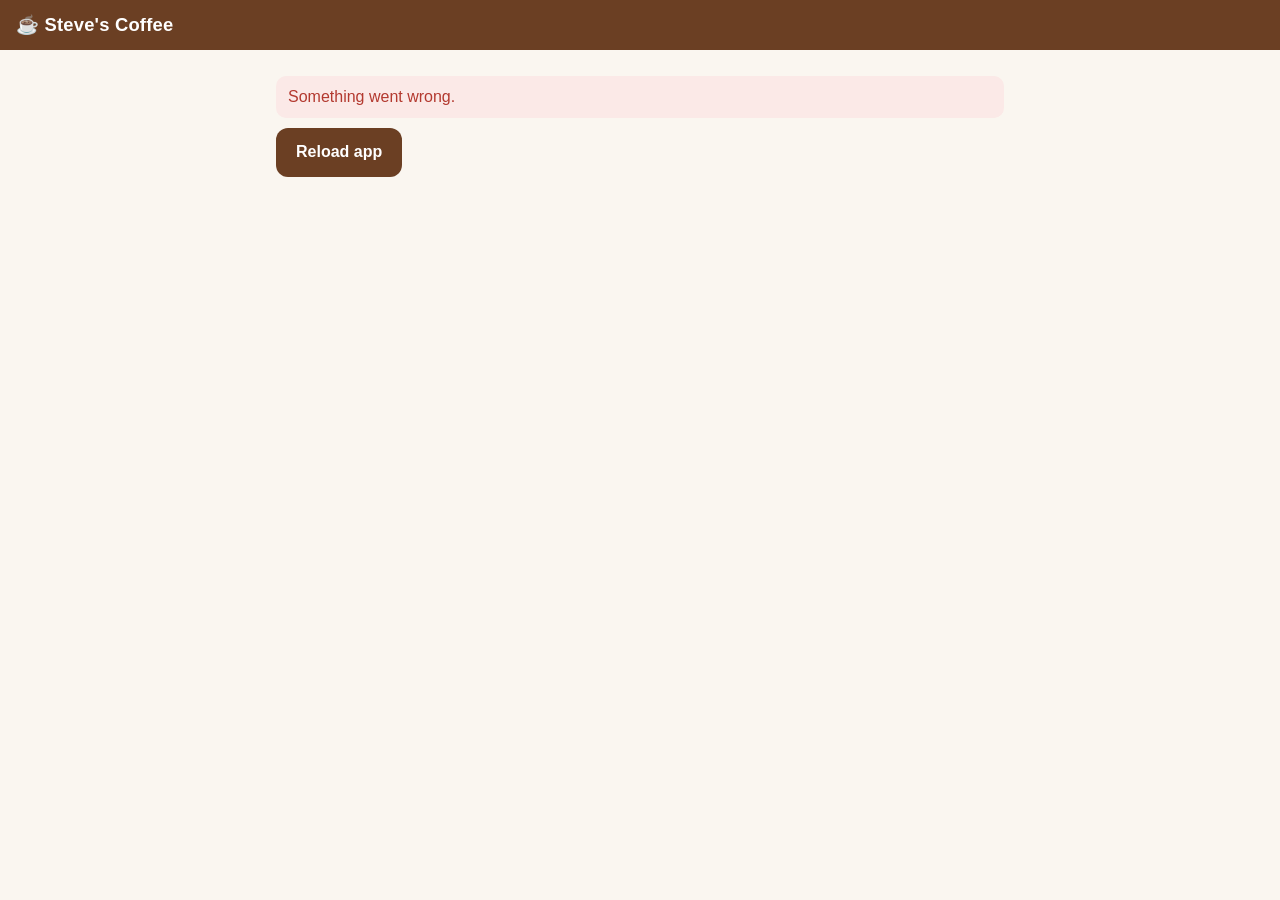
==== static/index.html @ 875189d6 "Add files via upload" ====
<!doctype html>
<html lang="en">
<head>
<meta charset="utf-8">
<meta name="viewport" content="width=device-width,initial-scale=1">
<meta name="theme-color" content="#6b3f23">
<meta name="description" content="Order ahead and track your Steve's Coffee rewards.">
<title>Steve's Coffee | Order Ahead &amp; Rewards</title>
<link rel="manifest" href="/app.webmanifest">
<link rel="icon" href="/icon-192.png" type="image/png">
<link rel="apple-touch-icon" href="/icon-180.png">
<link rel="stylesheet" href="/style.css">
</head>
<body>
<header>
  <a href="#/" class="logo">☕ Steve's Coffee</a>
  <nav id="nav"></nav>
</header>
<main id="app"></main>
<noscript>Enable JavaScript to use Steve’s Coffee ordering and rewards.</noscript>
<div id="overlay"></div>
<script src="/app.js"></script>
<script src="/install.js" defer></script>
</body>
</html>
---- style.css ----
:root{--bg:#faf6f0;--card:#fff;--ink:#2b1d14;--muted:#7a6a5e;--brand:#6b3f23;--brand2:#8a5632;--accent:#d9a441;--line:#eadfd2;--ok:#2f7d4f;--bad:#b3392f;--r:14px}
*{box-sizing:border-box}
body{margin:0;font:16px/1.4 -apple-system,BlinkMacSystemFont,"Segoe UI",Roboto,sans-serif;background:var(--bg);color:var(--ink)}
header{position:sticky;top:0;z-index:10;background:var(--brand);color:#fff;display:flex;align-items:center;justify-content:space-between;padding:12px 16px}
header a{color:#fff;text-decoration:none}
.logo{font-weight:800;font-size:1.15rem;letter-spacing:.2px}
nav{display:flex;gap:6px}
nav a{padding:6px 12px;border-radius:99px;font-size:.92rem}
nav a.on{background:rgba(255,255,255,.18)}
.badge{background:var(--accent);color:#2b1d14;border-radius:99px;font-size:.75rem;font-weight:700;padding:1px 7px;margin-left:4px}
main{max-width:760px;margin:0 auto;padding:16px 16px 90px}
h1{font-size:1.5rem;margin:8px 0 12px}h2{font-size:1.15rem;margin:20px 0 8px}
.tabs{display:flex;gap:8px;overflow-x:auto;margin-bottom:12px}
.tab{border:1px solid var(--line);background:var(--card);padding:8px 16px;border-radius:99px;cursor:pointer;font:inherit;white-space:nowrap}
.tab.on{background:var(--brand);color:#fff;border-color:var(--brand)}
.grid{display:grid;gap:10px}
.item{display:flex;justify-content:space-between;gap:12px;align-items:center;background:var(--card);border:1px solid var(--line);border-radius:var(--r);padding:14px;cursor:pointer;text-align:left;font:inherit;color:inherit;width:100%}
.item:hover{border-color:var(--brand2)}
.item b{display:block}.item small{color:var(--muted)}
.price{font-weight:700;white-space:nowrap}
.card{background:var(--card);border:1px solid var(--line);border-radius:var(--r);padding:16px;margin-bottom:12px}
.btn{display:inline-block;border:0;background:var(--brand);color:#fff;font:inherit;font-weight:700;padding:13px 20px;border-radius:12px;cursor:pointer;text-align:center;text-decoration:none}
.btn:hover{background:var(--brand2)}.btn:disabled{opacity:.5;cursor:not-allowed}
.btn.block{display:block;width:100%}.btn.ghost{background:transparent;color:var(--brand);border:1px solid var(--brand)}
.btn.sm{padding:6px 12px;font-size:.9rem}
label{display:block;font-weight:600;margin:12px 0 4px;font-size:.92rem}
input,select{width:100%;font:inherit;padding:11px 12px;border:1px solid var(--line);border-radius:10px;background:#fff}
.row{display:flex;justify-content:space-between;gap:10px;align-items:center}
.muted{color:var(--muted)}.small{font-size:.85rem}
.err{background:#fbe9e7;color:var(--bad);padding:10px 12px;border-radius:10px;margin:10px 0}
.notice{background:#fff4d6;color:#6a4b00;padding:10px 12px;border-radius:10px;margin:10px 0}
.good{color:var(--ok)}
.modal-bg{position:fixed;inset:0;background:rgba(0,0,0,.45);z-index:20;display:flex;align-items:flex-end;justify-content:center}
.modal{background:var(--bg);width:100%;max-width:560px;max-height:92vh;overflow:auto;border-radius:20px 20px 0 0;padding:20px}
@media(min-width:600px){.modal-bg{align-items:center}.modal{border-radius:20px}}
.opt{display:flex;align-items:center;gap:10px;padding:10px 12px;border:1px solid var(--line);background:#fff;border-radius:10px;margin-bottom:6px;cursor:pointer}
.opt input{width:auto}.opt span:last-child{margin-left:auto;color:var(--muted)}
.qty{display:flex;align-items:center;gap:12px}
.qty button{width:34px;height:34px;border-radius:50%;border:1px solid var(--line);background:#fff;font-size:1.1rem;cursor:pointer}
.bar{position:fixed;left:0;right:0;bottom:0;background:#fff;border-top:1px solid var(--line);padding:10px 16px;z-index:9}
.bar .btn{max-width:728px;margin:0 auto;display:flex;justify-content:space-between}
.steps{display:flex;gap:6px;margin:16px 0}
.step{flex:1;text-align:center;font-size:.8rem;color:var(--muted)}
.step i{display:block;height:6px;border-radius:99px;background:var(--line);margin-bottom:6px}
.step.done i{background:var(--ok)}.step.done{color:var(--ink);font-weight:700}
.points{font-size:3rem;font-weight:800;color:var(--brand);line-height:1}
.meter{height:12px;background:var(--line);border-radius:99px;overflow:hidden;margin:10px 0 6px}
.meter div{height:100%;background:linear-gradient(90deg,var(--accent),var(--brand2))}
.reward{display:flex;justify-content:space-between;align-items:center;padding:10px 0;border-bottom:1px solid var(--line)}
.reward:last-child{border:0}
.pill{font-size:.75rem;font-weight:700;padding:2px 8px;border-radius:99px;background:var(--line)}
.pill.ok{background:#dff3e6;color:var(--ok)}
.hero{background:linear-gradient(135deg,var(--brand),var(--brand2));color:#fff;border-radius:var(--r);padding:16px;margin-bottom:14px}
.hero a{color:var(--accent);font-weight:700}
.big-code{font-size:1.6rem;font-weight:800;letter-spacing:2px}
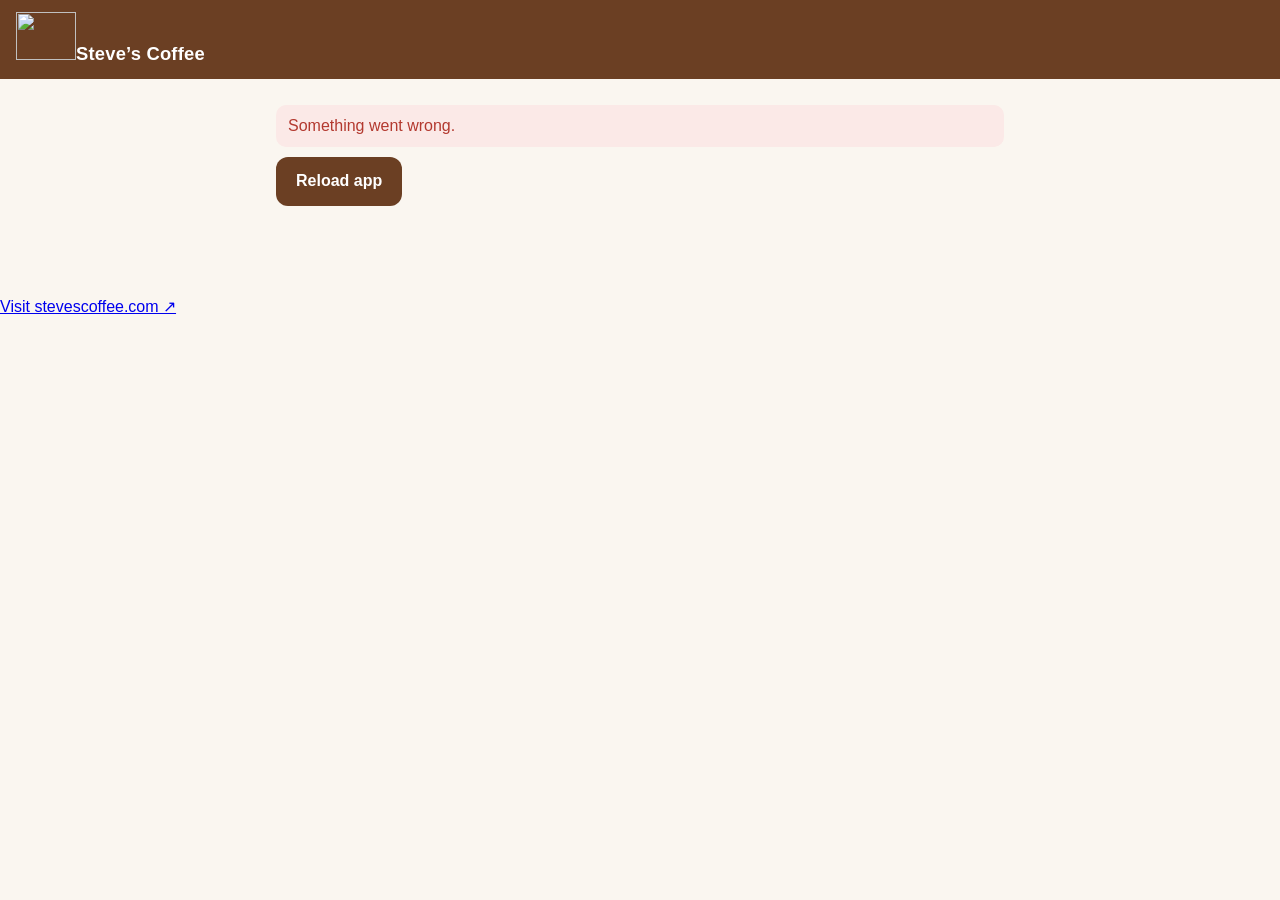
==== commit 035554ec: "Add files via upload" ====
--- a/static/index.html
+++ b/static/index.html
@@ -3,7 +3,7 @@
 <head>
 <meta charset="utf-8">
 <meta name="viewport" content="width=device-width,initial-scale=1">
-<meta name="theme-color" content="#6b3f23">
+<meta name="theme-color" content="#fbfaf7">
 <meta name="description" content="Order ahead and track your Steve's Coffee rewards.">
 <title>Steve's Coffee | Order Ahead &amp; Rewards</title>
 <link rel="manifest" href="/app.webmanifest">
@@ -13,10 +13,13 @@
 </head>
 <body>
 <header>
-  <a href="#/" class="logo">☕ Steve's Coffee</a>
-  <nav id="nav"></nav>
+  <div class="header-inner">
+    <a href="#/" class="logo"><img src="/steves-logo.png" width="60" height="48" alt="">Steve’s Coffee</a>
+    <nav id="nav" aria-label="Order ahead"></nav>
+  </div>
 </header>
 <main id="app"></main>
+<footer class="site-footer"><a href="https://www.stevescoffee.com/">Visit stevescoffee.com ↗</a></footer>
 <noscript>Enable JavaScript to use Steve’s Coffee ordering and rewards.</noscript>
 <div id="overlay"></div>
 <script src="/app.js"></script>
